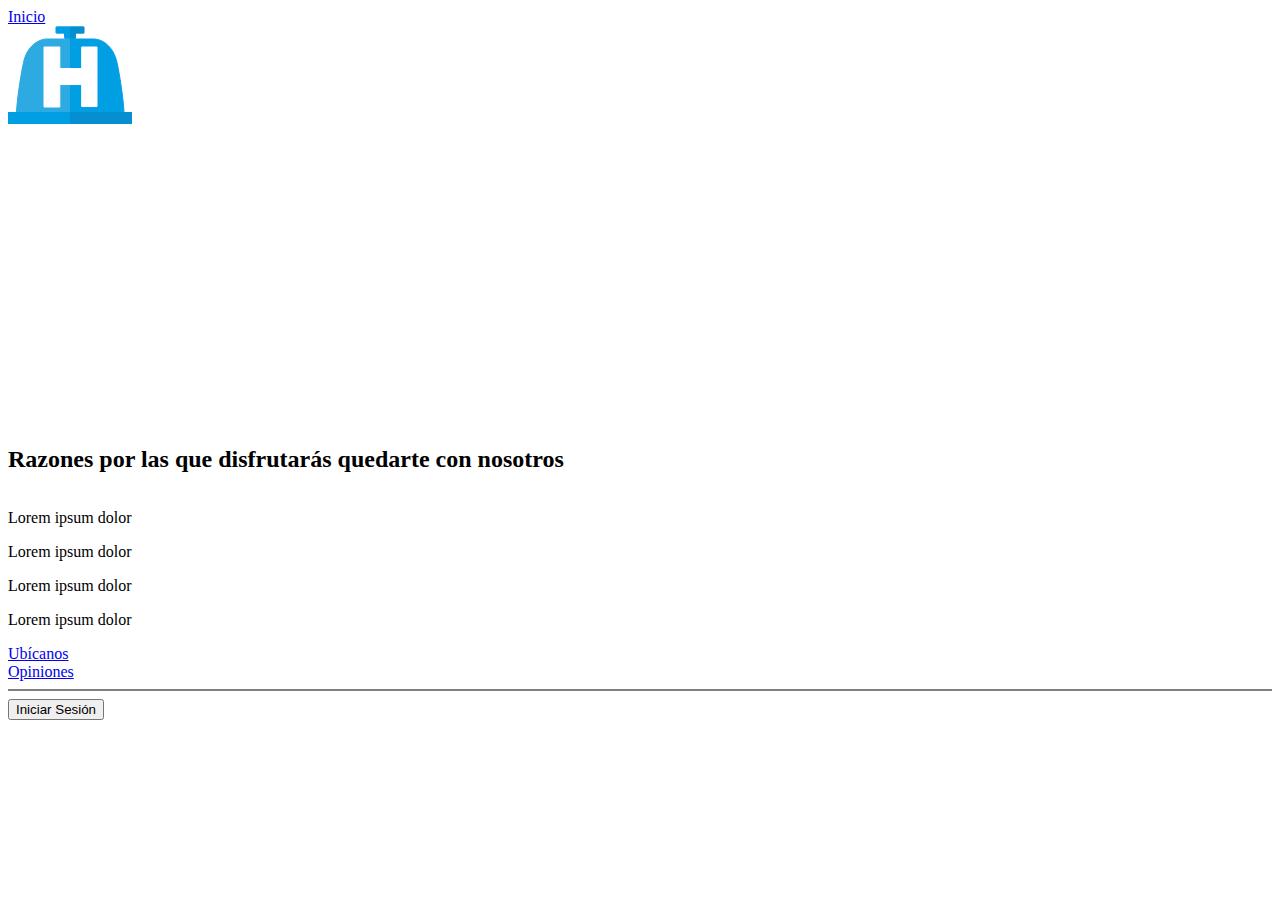
==== index-css-grid.html @ fa004c4e "Se realizó el layout del index de Hotelia con responsive" ====
<!DOCTYPE html>
<html lang="en">
<head>
    <meta charset="UTF-8">
    <meta name="viewport" content="width=device-width, initial-scale=1.0">
<link rel="stylesheet" href="css/estilos-css-grid.css">
    <title>Document</title>
</head>
<body>

    <nav>
       
        <div class="menu">
        <a href="index.html" class="item">Inicio</a>
      


        </div>
    </nav>


        <div id="container-grid">
            <nav>

            </nav>
            <section id="banner">
                <div class="logo">
                    <img src="img/Hotelia horizontal blanco.svg">
                    <i class="fa-solid fa-bars"></i>
                    </div>
            </section>
            <section id="descripcion">
            <h2 class="features-title">Razones por las que disfrutarás quedarte con nosotros</h2>
            </section>
            <section id="features">
                <section id="features">

                       <div class="features-description">
                         <div class="feature feature-blue">
                               <i class="fa-solid fa-bell-concierge"></i>
                               <p>Lorem ipsum dolor</p>
                         </div>
                            <div class="feature feature-black">
                               <i class="fa-solid fa-bed"></i>
                               <p>Lorem ipsum dolor</p>
                            </div>
                         <div class="feature feature-blue">
                               <i class="fa-solid fa-wifi"></i>
                               <p>Lorem ipsum dolor</p>
                         </div>
                            <div class="feature feature-black">
                            <i class="fa-solid fa-dumbbell"></i>
                            <p>Lorem ipsum dolor</p>
                         </div>
                       </div>
                    </section>
            </section>
            <section id="ubicacion">
            <a href="ubicanos.html" class="item">Ubícanos</a>
            </section>
            <section id="opinion">
            <a href="opiniones.html" class="item">Opiniones</a>
            </section>
            <footer>
                <hr class="menu-hr" noshade="">
                <a href="#" class="item"><button class="navbar-button"><i class="fa-solid
                fa-user"></i> Iniciar Sesión</button></a>
            </footer>
            </div>
        
    
</body>
</html>
---- css/estilos-css-grid.css ----
#container-grid {
    display: grid;
    grid-template:
    "nav" auto
    "banner" 400px
    "descripcion" auto
    "feature" auto
    "ubicacion" auto
    "opinion" auto
    "footer" auto
    }

    /*Resolución tabletas*/
@media screen and (min-width:768px) {
}

/*Resolución resoluciones medias*/
@media screen and (min-width:1024px) {
}

/*Resolución resoluciones macro*/
@media screen and (min-width:1308px) {
    body{
    background-color: #EAEAEA;
    }
    #container-grid{
    max-width: 1300px;
    margin: 0 auto;
    }
    nav{
    width: 100%;
    max-width: 1300px;
    }
    }
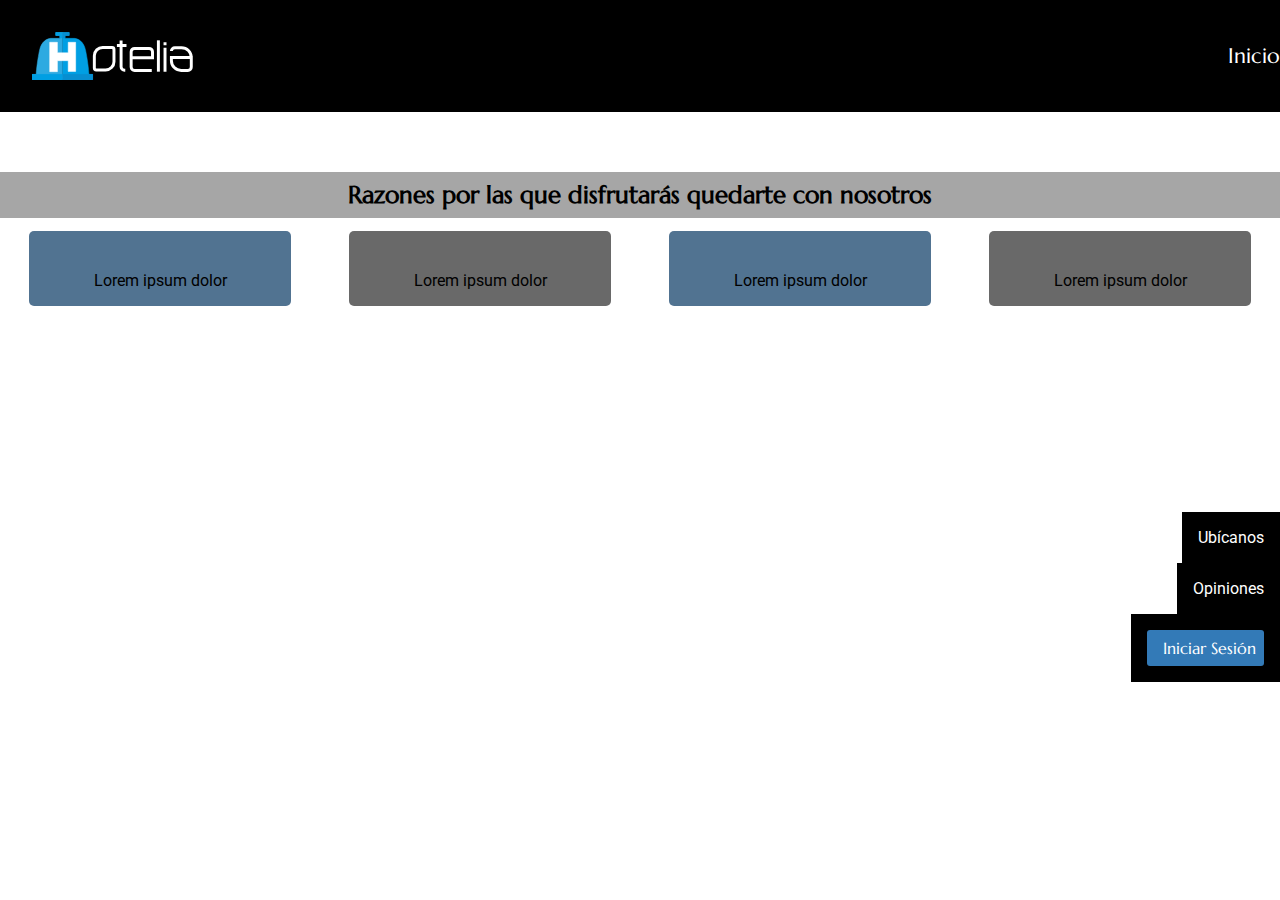
==== commit 944ba2d1: "Se realizó la barra de navegación responsive con css grid" ====
--- a/index-css-grid.html
+++ b/index-css-grid.html
@@ -7,67 +7,77 @@
     <title>Document</title>
 </head>
 <body>
+    <div id="container-grid">
+       
+       
+        <nav>
+            <div class="logo">
+                <img src="img/Hotelia horizontal blanco.svg">
+                <i class="fa-solid fa-bars"></i>
+            </div>
+                <div class="menu">
+                    <a href="index.html" class="item">Inicio</a>
+            </div>
+        </nav>
+        <section id="banner">
+            <h2 class="features-title">Razones por las que disfrutarás quedarte con nosotros</h2>
+            <div class="features-description">
+                <div class="feature feature-blue">
+                      <i class="fa-solid fa-bell-concierge"></i>
+                      <p>Lorem ipsum dolor</p>
+                </div>
+                   <div class="feature feature-black">
+                      <i class="fa-solid fa-bed"></i>
+                      <p>Lorem ipsum dolor</p>
+                   </div>
+                <div class="feature feature-blue">
+                      <i class="fa-solid fa-wifi"></i>
+                      <p>Lorem ipsum dolor</p>
+                </div>
+                   <div class="feature feature-black">
+                   <i class="fa-solid fa-dumbbell"></i>
+                   <p>Lorem ipsum dolor</p>
+                </div>
+              </div>
+        </section>
+        
+        
+        <section id="descripcion">
+           
+        </section>
+        
+        
 
-    <nav>
-       
+                 
+  
+        </section>
+
+        
+        <section id="ubicacion">
+
         <div class="menu">
-        <a href="index.html" class="item">Inicio</a>
-      
+            <a href="ubicanos.html" class="item">Ubícanos</a>
+        </div>
+        </section>
 
+        
+        <section id="opinion">
 
+        <div class="menu">            <a href="opiniones.html" class="item">Opiniones</a></div>
+        </section> 
+        
+        
+        <footer>
+            <div class="menu">
+            <a href="#" class="item">
+                <button class="navbar-button">
+                <i class="fa-solid fa-user"></i> Iniciar Sesión
+                </button>
+                </a>
+            </div>
+        </footer>
         </div>
-    </nav>
-
-
-        <div id="container-grid">
-            <nav>
-
-            </nav>
-            <section id="banner">
-                <div class="logo">
-                    <img src="img/Hotelia horizontal blanco.svg">
-                    <i class="fa-solid fa-bars"></i>
-                    </div>
-            </section>
-            <section id="descripcion">
-            <h2 class="features-title">Razones por las que disfrutarás quedarte con nosotros</h2>
-            </section>
-            <section id="features">
-                <section id="features">
-
-                       <div class="features-description">
-                         <div class="feature feature-blue">
-                               <i class="fa-solid fa-bell-concierge"></i>
-                               <p>Lorem ipsum dolor</p>
-                         </div>
-                            <div class="feature feature-black">
-                               <i class="fa-solid fa-bed"></i>
-                               <p>Lorem ipsum dolor</p>
-                            </div>
-                         <div class="feature feature-blue">
-                               <i class="fa-solid fa-wifi"></i>
-                               <p>Lorem ipsum dolor</p>
-                         </div>
-                            <div class="feature feature-black">
-                            <i class="fa-solid fa-dumbbell"></i>
-                            <p>Lorem ipsum dolor</p>
-                         </div>
-                       </div>
-                    </section>
-            </section>
-            <section id="ubicacion">
-            <a href="ubicanos.html" class="item">Ubícanos</a>
-            </section>
-            <section id="opinion">
-            <a href="opiniones.html" class="item">Opiniones</a>
-            </section>
-            <footer>
-                <hr class="menu-hr" noshade="">
-                <a href="#" class="item"><button class="navbar-button"><i class="fa-solid
-                fa-user"></i> Iniciar Sesión</button></a>
-            </footer>
-            </div>
-        
-    
+            
+   
 </body>
 </html>--- a/css/estilos-css-grid.css
+++ b/css/estilos-css-grid.css
@@ -1,5 +1,183 @@
 
-
+@import
+url('https://fonts.googleapis.com/css2?family=Marcellus&family=Roboto:ital,wght@0,100;0,300;0,400;0,500;0,700;0,900;1,100;1,300;1,400;1,500;1,700;1,900&display=swap');
+:root{
+--azulclaro: #48D6ED;
+--azuloscuro: #337AB7;
+--azulnegro: #303342;
+--negro: #333333;
+--negro2: #000;
+--gris: #B2B3B3;
+--fondo: #FFFEFC;
+--verdeazul: #157A8A;
+--Magenta: #9C2759;
+--blanco: #fff;
+--degradado: linear-gradient(49.54deg, #337AB7 2.89%, #0B3860 80.34%);
+}
+*{
+margin:0;
+}
+body{
+font-family: 'Roboto', sans-serif;
+ font-size: 16px;
+}
+h1,h2,h3,h4,h5{
+font-family: 'Marcellus', serif;
+}
+nav{
+    display: flex;
+    align-items: center;
+    justify-content: space-between;
+    background-color: var(--negro);
+    font-family: 'Marcellus', serif;
+    font-size: 1.3em;
+     padding: 1rem;
+}
+.item{
+        padding: 1rem;
+}
+.menu a{
+        color: var(--blanco);
+        text-decoration: none;
+}
+.navbar-button{
+    background-color: var(--azuloscuro);
+    padding: 0.5rem 1rem;
+    color: var(--blanco);
+    border-radius: 5px;
+    font-family: 'Marcellus', serif;
+    font-size: 1em;
+    }
+    .menu i{
+    margin-right: 0.5rem;
+    }
+    .logo img{
+    height: 3rem;
+    }
+
+#features{
+        background: url(../img/index/bg-features.png);
+        color: rgb(0, 0, 0);
+        padding-top: 1rem;
+        }
+        .features-title{
+        background-color: rgba(0,0,0,0.35);
+        text-align: center;
+        padding: 0.5rem;
+        font-size: 1.5em;
+}
+.features-description{
+display: flex;
+flex-wrap: wrap;
+justify-content: space-around;
+}
+.feature{
+        width: 25%;
+        min-width: 180px;
+        max-width: 230px;
+        margin: 0.8rem;
+        padding: 1rem;
+        display: flex;
+        flex-direction: column;
+        justify-content: center;
+        align-items: center;
+        border-radius: 5px;
+}
+.feature i{
+        font-size: 2.2em;
+        margin-bottom: 1.5rem;
+}
+.feature-blue{
+        background-color: #00325eae;
+        }
+        .feature-black{
+        background-color: rgba(0,0,0,0.59);
+}
+.logo{
+        background-color: var(--negro2);
+        display: flex;
+        align-items: center;
+        justify-content: space-between;
+        padding: 1rem;
+}
+.logo img{
+        width: 40%;
+        max-width: 200px;
+        }
+        .logo i{
+        color: var(--blanco);
+        font-size: 2rem;
+}
+.menu{
+        background-color: rgba(1, 10, 52, 0.838);
+        display: flex;
+        flex-direction: column;
+        align-items: center;
+        justify-content: center;
+}
+.menu-hr{
+        width: 90%;
+        background-color: var(--blanco);
+}
+        .item{
+        padding: 1rem;
+}
+        nav a{
+        color: var(--blanco);
+        text-decoration: none;
+        text-align: center;
+}
+nav a:hover{
+background-color: #0B3860;
+width: 100%;
+}
+.navbar-button{
+background-color:transparent;
+border: none;
+border-radius: 3px;
+font-size: 1em;
+padding: 0.5rem;
+font-family: 'Marcellus', serif;
+color: var(--blanco);
+}
+/*Resolución tablet*/
+@media screen and (min-width: 768px){
+}
+/*Resolución notebooks*/
+@media screen and (min-width: 1024px){
+        nav{
+        display: flex;
+        flex-direction: row;
+        width: 100%;
+        justify-content: space-between;
+        background-color: var(--negro2);
+        }
+        .logo{
+        padding: 1rem;
+        }
+        .logo img{
+        width: 100%;
+        max-width: 180px;
+        }
+        .logo i{ 
+        display: none;
+        } 
+        .menu{
+                background-color: var(--negro2);
+                display: flex;
+                flex-direction: row;
+                align-items: center;
+                }
+                .menu-hr{
+                display: none;
+                }
+                .navbar-button{
+                background-color:var(--azuloscuro);
+                }
+}
+/*Resolución notebooks*/
+@media screen and (min-width: 1308px){
+}
 #container-grid {
     display: grid;
     grid-template:
@@ -35,7 +213,123 @@
     }
     }
 
-   
-        
+    nav {
+        grid-area: nav;
+        display: grid;
+        grid-template-areas:
+        "logo"
+        "menu";
+        font-family: 'Marcellus', serif;
+        font-size: 1.3em;
+        }
+
+    .logo {
+            grid-area: logo;
+            display: grid;
+            grid-template-columns: auto auto;
+            grid-template-rows: auto;
+            grid-template-areas:
+            "logo-img menu-bars";
+            background-color: var(--negro2);
+            padding: 1rem;
+            }
+            
+    .logo img {
+                justify-self: start;
+                width: 50%;
+                max-width: 180px;
+                }
+    .logo i {
+                    grid-area: menu-bars;
+                    justify-self: end;
+                    color: var(--blanco);
+                    font-size: 2rem;
+                    }                
+   .menu {
+              grid-area: menu;
+              display: grid;
+             background-color: rgba(1, 10, 52, 0.838);
+             }
+
+             .menu-hr {
+                width: 90%;
+                background-color: var(--blanco);
+                justify-self: center; /*para centrar el hr*/
+                }
+                .item {
+                padding: 1rem 0;
+                }
+                nav a {
+                color: var(--blanco);
+                text-decoration: none;
+                text-align: center;
+                }
+                nav a:hover {
+                background-color: #0B3860;
+                width: 100%;
+                }
+                .navbar-button {
+                background-color: transparent;
+                border: none;
+                border-radius: 3px;
+                font-size: 1em;
+                padding: 0.5rem;
+                font-family: 'Marcellus', serif;
+                color: var(--blanco);
+                }
+
+                #banner {
+                    background-image: url('../img/index//slide1.jpg');
+                    background-size: cover;
+                    background-position: 50% 50%;
+                    min-height: 400px;
+                    margin-top: 60px;
+                    }
+
+/*Resolución tabletas*/
+@media screen and (min-width:768px) {
+}
+
+nav{
+    background-color: var(--negro2);
+    grid-template-columns: 200px auto;
+    grid-template-areas:
+    "logo menu";
+    }
+.logo img{
+        width: 100%;
+        }
+.logo i{
+        display: none;
+        }    
+
+.menu{
+            background-color: var(--negro2);
+            display: grid;
+             grid-template-columns: auto auto auto auto;
+            justify-self: end;
+}
+.menu-hr{
+    display: none;
+}
+
+.item {
+    margin: 0 1rem;
+    align-self: center;
+}
+nav a {
+    text-align: left;
+  }
+    nav a:hover {
+    background-color: transparent;
+    color: var(--azuloscuro);
+    }
+    .navbar-button {
+    background-color: var(--azuloscuro);
+    align-self: center;
+    }
+    
+    
+                                           
     
     